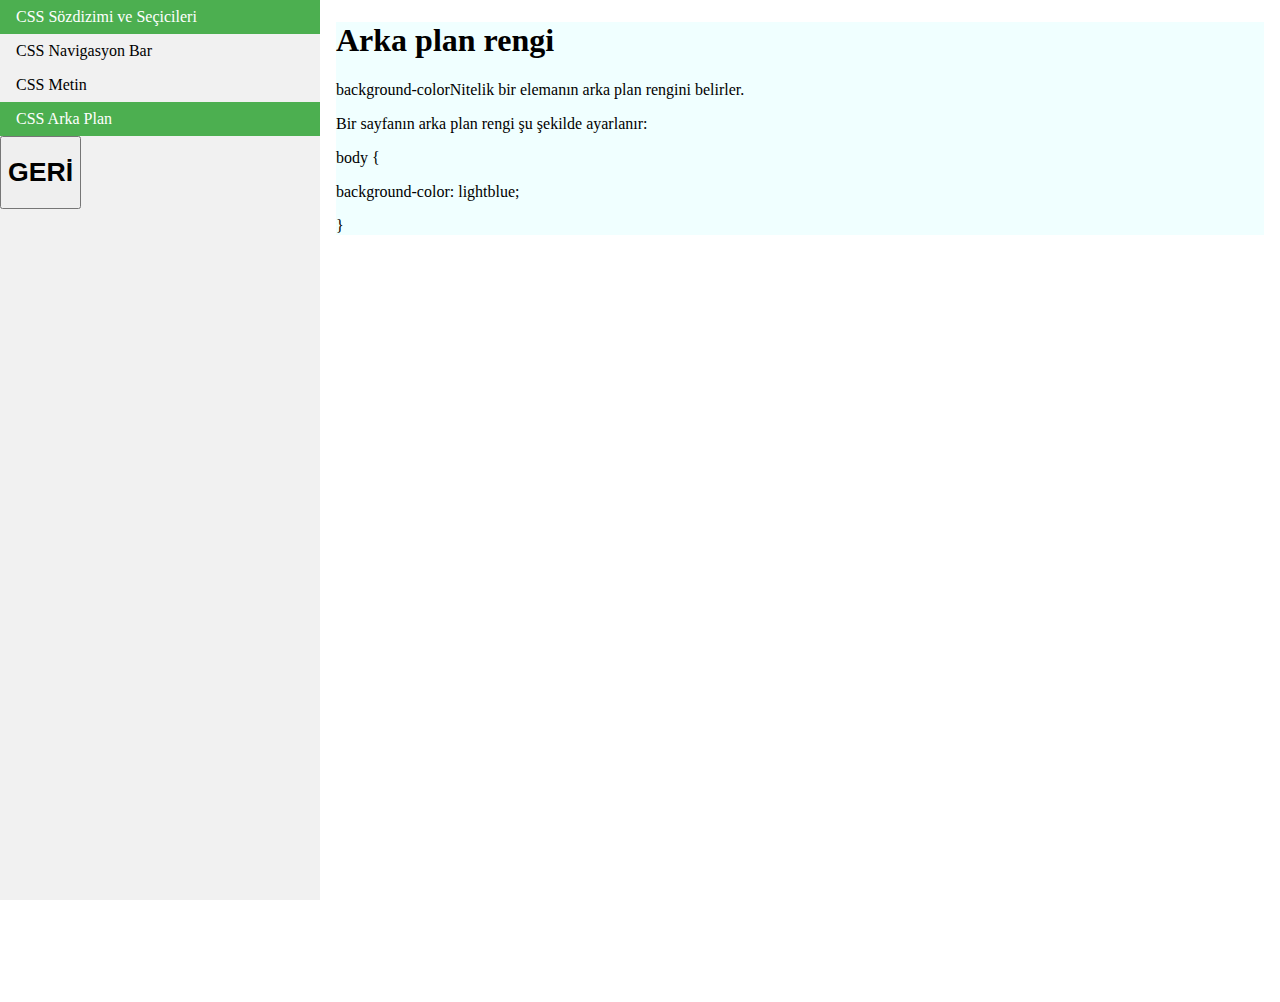
==== background.html @ 0254ed47 "Add files via upload" ====
<!DOCTYPE html>
<html>
<head>
<style>
body {
    margin: 0;
}

ul {
    list-style-type: none;
    margin: 0;
    padding: 0;
    width: 25%;
    background-color: #f1f1f1;
    position:fixed;
    height: 100%;
    overflow: auto;
}

li a {
    display: block;
    color: #000;
    padding: 8px 16px;
    text-decoration: none;
}

li a.active {
    background-color: #4CAF50;
    color: white;
}

li a:hover:not(.active) {
    background-color:#4CAF50;
    color: white;
}
    .arkaplan{
        
        background-color: azure;
    }    
</style>
</head>
<body>

<ul>
  <li><a  href="kategori.html">CSS Sözdizimi ve Seçicileri</a></li>
  <li><a  href="navbar.html">CSS Navigasyon Bar</a></li>
  <li><a  href="cssMetin.html">CSS Metin</a></li>
  <li><a class="active" href="#about">CSS Arka Plan</a></li>
 <a href="index.html"> <button type="button" class="btn btn-success btn-lng "> <h1>GERİ</h1> </button> </a>
</ul>

<div style="margin-left:25%;padding:1px 16px;height:1000px;">
  
 <div class="arkaplan">  
     <h1>Arka plan rengi</h1>
  
  <p>background-colorNitelik bir elemanın arka plan rengini belirler.</p>
  <p>Bir sayfanın arka plan rengi şu şekilde ayarlanır:</p>
  <p>body { </p>
  <p> background-color: lightblue;</p>
    

  <p> } </p>
    
     </div>
 
</div>
    


</body>
</html>
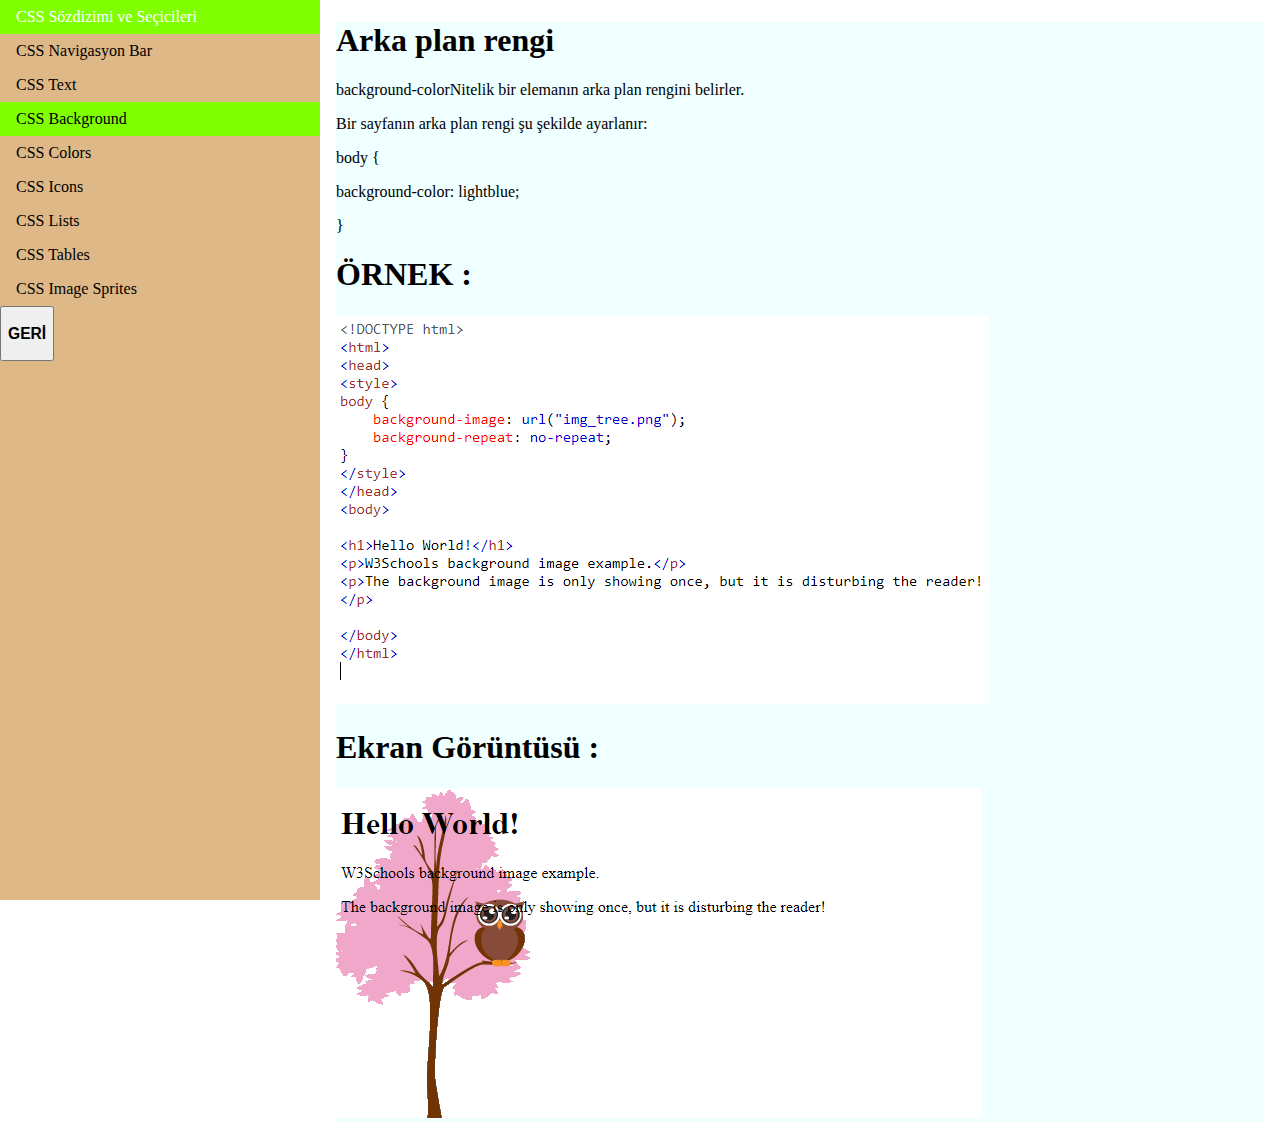
==== commit b35a9388: "Add files via upload" ====
--- a/background.html
+++ b/background.html
@@ -11,7 +11,7 @@
     margin: 0;
     padding: 0;
     width: 25%;
-    background-color: #f1f1f1;
+    background-color: burlywood;
     position:fixed;
     height: 100%;
     overflow: auto;
@@ -25,12 +25,12 @@
 }
 
 li a.active {
-    background-color: #4CAF50;
-    color: white;
+     background-color:chartreuse;
+    color: black;
 }
 
 li a:hover:not(.active) {
-    background-color:#4CAF50;
+    background-color:chartreuse;
     color: white;
 }
     .arkaplan{
@@ -42,11 +42,16 @@
 <body>
 
 <ul>
-  <li><a  href="kategori.html">CSS Sözdizimi ve Seçicileri</a></li>
-  <li><a  href="navbar.html">CSS Navigasyon Bar</a></li>
-  <li><a  href="cssMetin.html">CSS Metin</a></li>
-  <li><a class="active" href="#about">CSS Arka Plan</a></li>
- <a href="index.html"> <button type="button" class="btn btn-success btn-lng "> <h1>GERİ</h1> </button> </a>
+  <li><a href="kategori.html">CSS Sözdizimi ve Seçicileri</a></li>
+  <li><a href="navbar.html">CSS Navigasyon Bar</a></li>
+  <li><a href="cssMetin.html">CSS Text</a></li>
+  <li><a  class="active" href="background.html">CSS Background</a></li>
+  <li><a href="colors.html">CSS Colors</a></li>
+  <li><a href="icons.html">CSS Icons</a></li>
+  <li><a href="lists.color.html">CSS Lists</a></li>
+  <li><a href="tables.html">CSS Tables</a></li>
+  <li><a href="imageSprites.html">CSS Image Sprites</a></li>
+ <a href="index.html"> <button type="button" class="btn btn-success btn-lng "> <h3>GERİ</h3> </button> </a>
 </ul>
 
 <div style="margin-left:25%;padding:1px 16px;height:1000px;">
@@ -58,9 +63,15 @@
   <p>Bir sayfanın arka plan rengi şu şekilde ayarlanır:</p>
   <p>body { </p>
   <p> background-color: lightblue;</p>
+       <p> } </p>
     
+     <h1>ÖRNEK :</h1>
+    <img src="images/background.png">
 
-  <p> } </p>
+     <h1>Ekran Görüntüsü :</h1>
+    <img src="images/backgroundSonuc.png">
+
+
     
      </div>
  
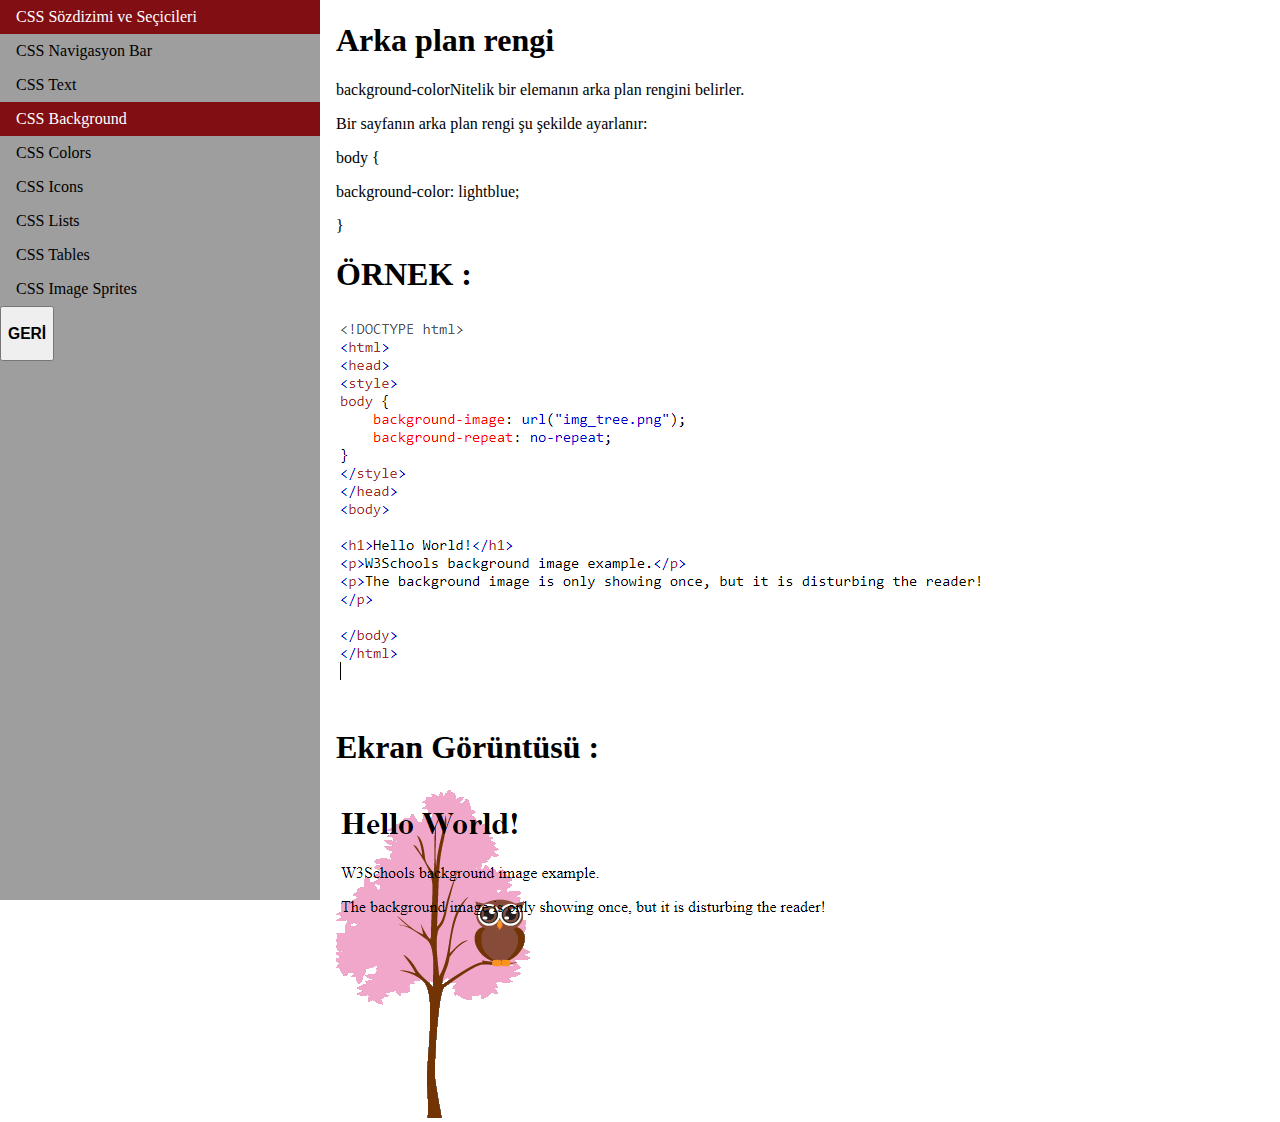
==== commit bbe6c4f6: "Add files via upload" ====
--- a/background.html
+++ b/background.html
@@ -11,7 +11,7 @@
     margin: 0;
     padding: 0;
     width: 25%;
-    background-color: burlywood;
+    background-color: #9e9e9e;
     position:fixed;
     height: 100%;
     overflow: auto;
@@ -25,17 +25,17 @@
 }
 
 li a.active {
-     background-color:chartreuse;
-    color: black;
+    background-color:#810e12;
+    color: white;
 }
 
 li a:hover:not(.active) {
-    background-color:chartreuse;
+    background-color:#810e12;
     color: white;
 }
     .arkaplan{
         
-        background-color: azure;
+        background-color: white;
     }    
 </style>
 </head>
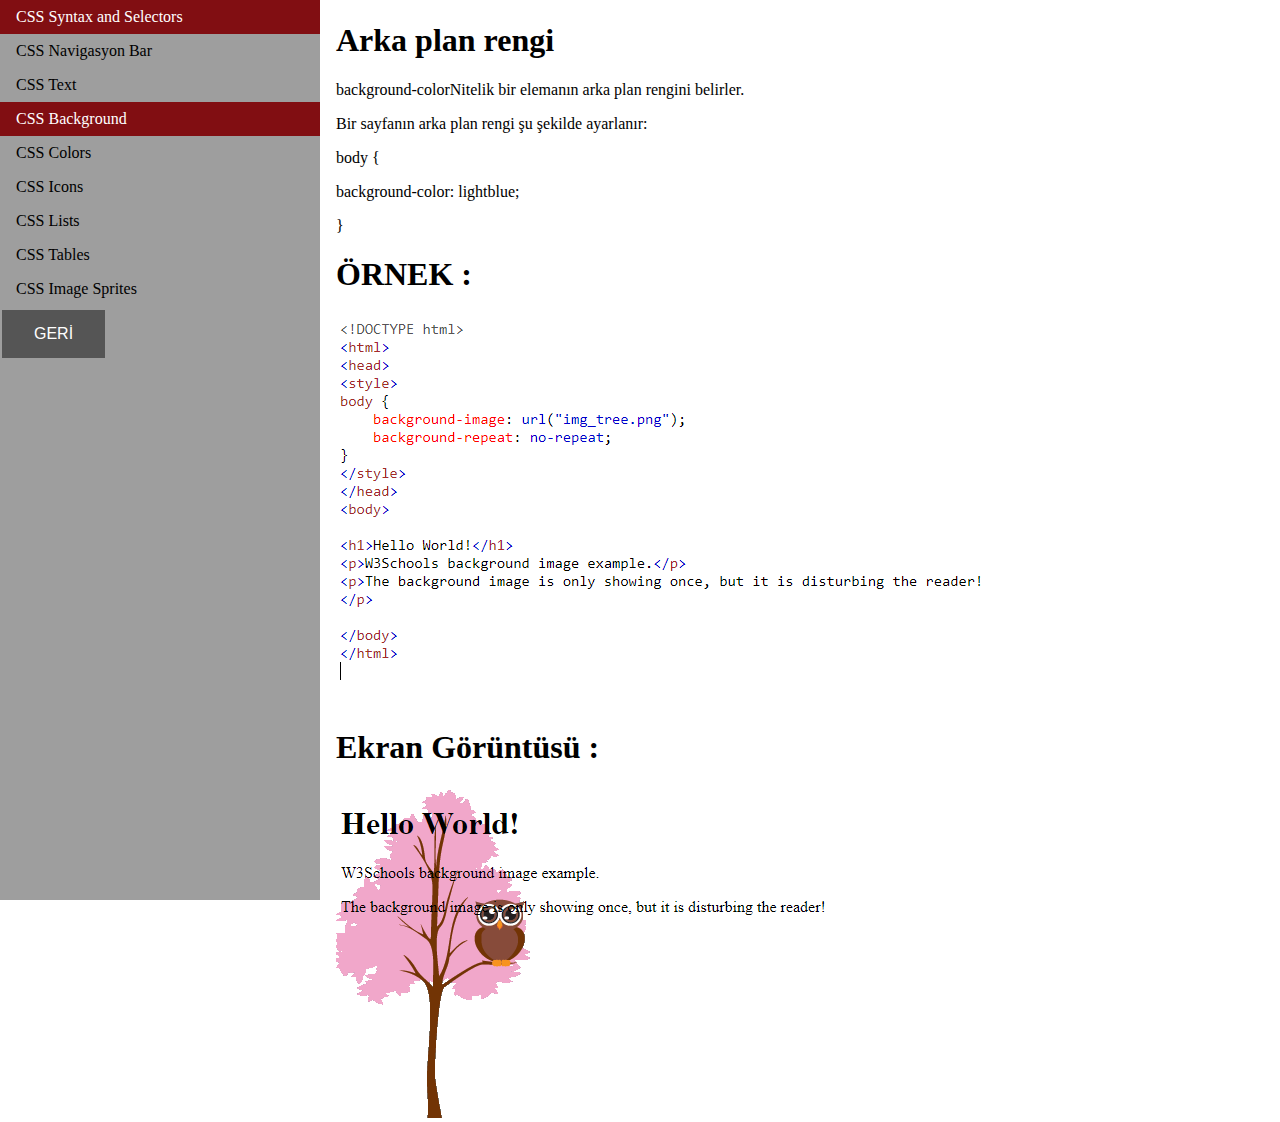
==== commit 39c59e8b: "Add files via upload" ====
--- a/background.html
+++ b/background.html
@@ -2,6 +2,20 @@
 <html>
 <head>
 <style>
+    
+    .button5 {background-color: #555555;}
+.button {
+    background-color: #555555; /* Green */
+    border: none;
+    color: white;
+    padding: 15px 32px;
+    text-align: center;
+    text-decoration: none;
+    display: inline-block;
+    font-size: 16px;
+    margin: 4px 2px;
+    cursor: pointer;
+}
 body {
     margin: 0;
 }
@@ -42,7 +56,7 @@
 <body>
 
 <ul>
-  <li><a href="kategori.html">CSS Sözdizimi ve Seçicileri</a></li>
+  <li><a href="kategori.html">CSS Syntax and Selectors</a></li>
   <li><a href="navbar.html">CSS Navigasyon Bar</a></li>
   <li><a href="cssMetin.html">CSS Text</a></li>
   <li><a  class="active" href="background.html">CSS Background</a></li>
@@ -51,7 +65,7 @@
   <li><a href="lists.color.html">CSS Lists</a></li>
   <li><a href="tables.html">CSS Tables</a></li>
   <li><a href="imageSprites.html">CSS Image Sprites</a></li>
- <a href="index.html"> <button type="button" class="btn btn-success btn-lng "> <h3>GERİ</h3> </button> </a>
+   <a href="index.html"> <button class="button button5">GERİ</button>   </a>
 </ul>
 
 <div style="margin-left:25%;padding:1px 16px;height:1000px;">
